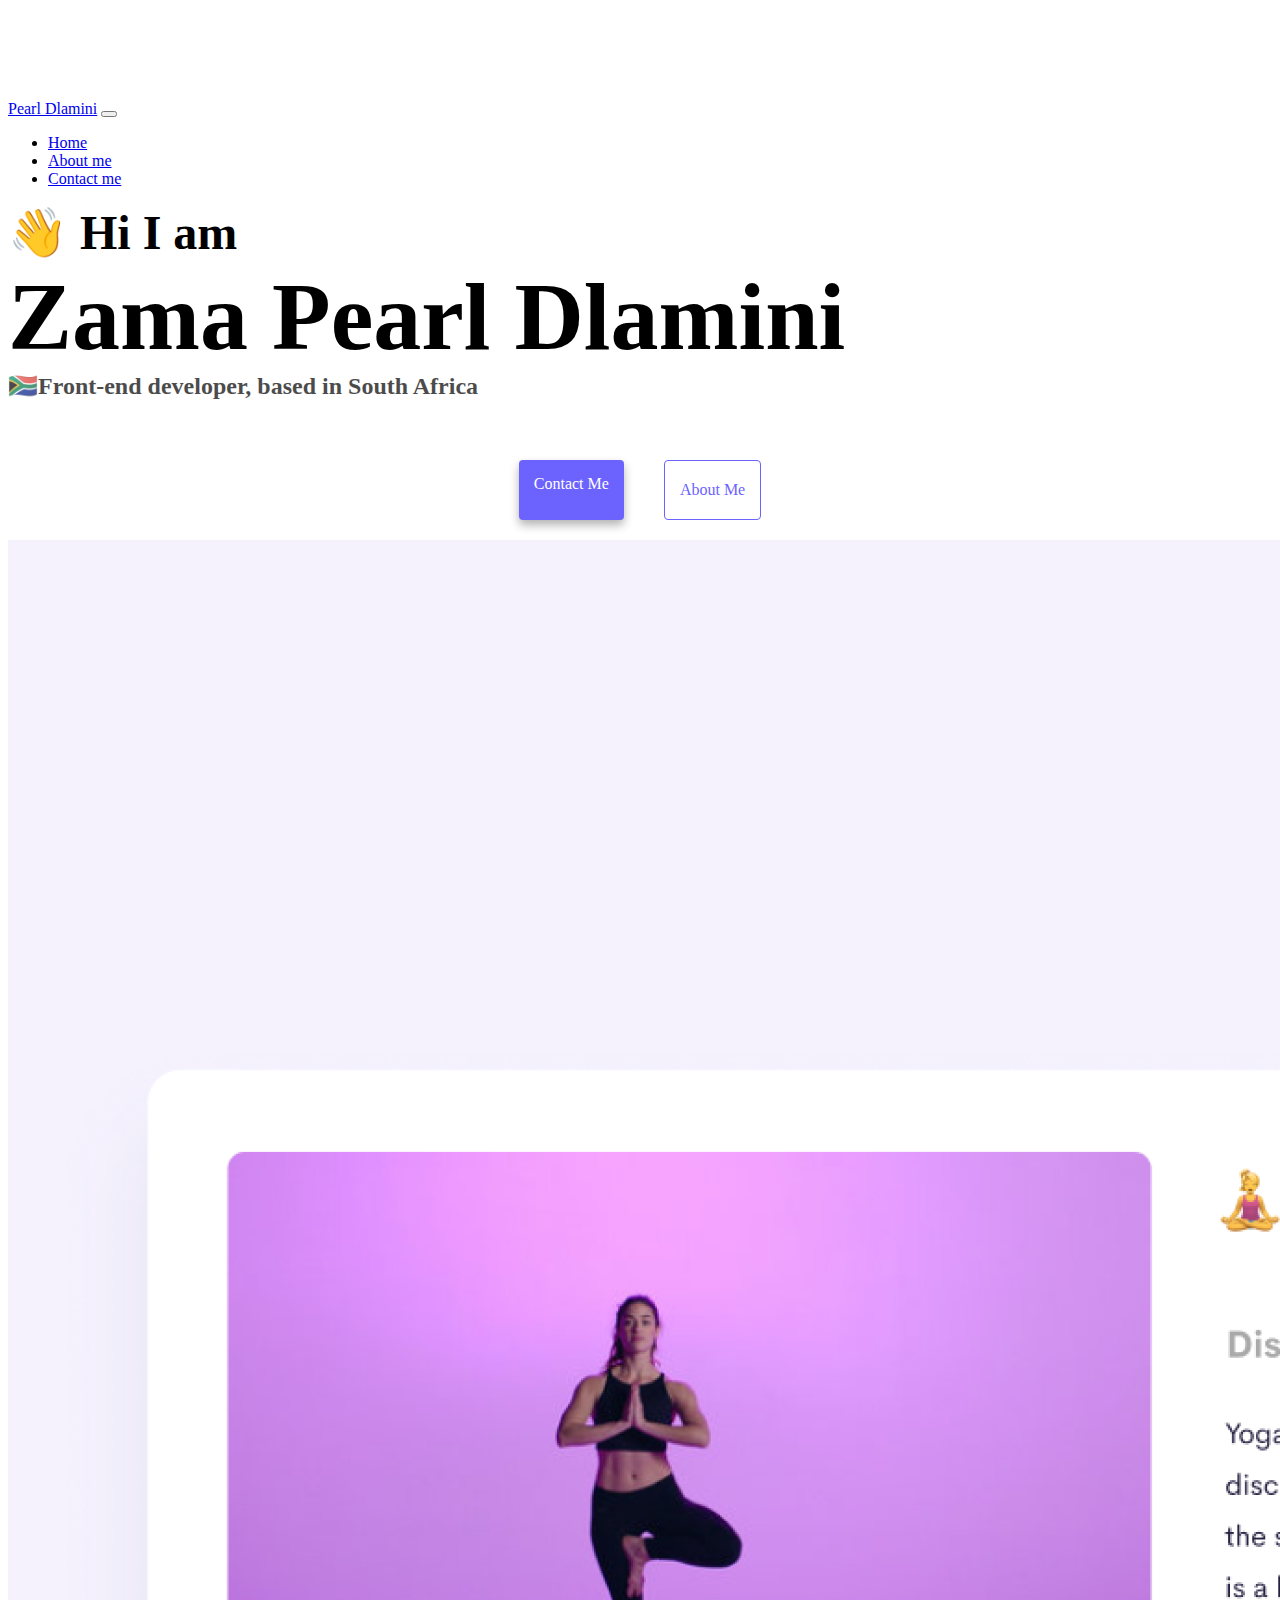
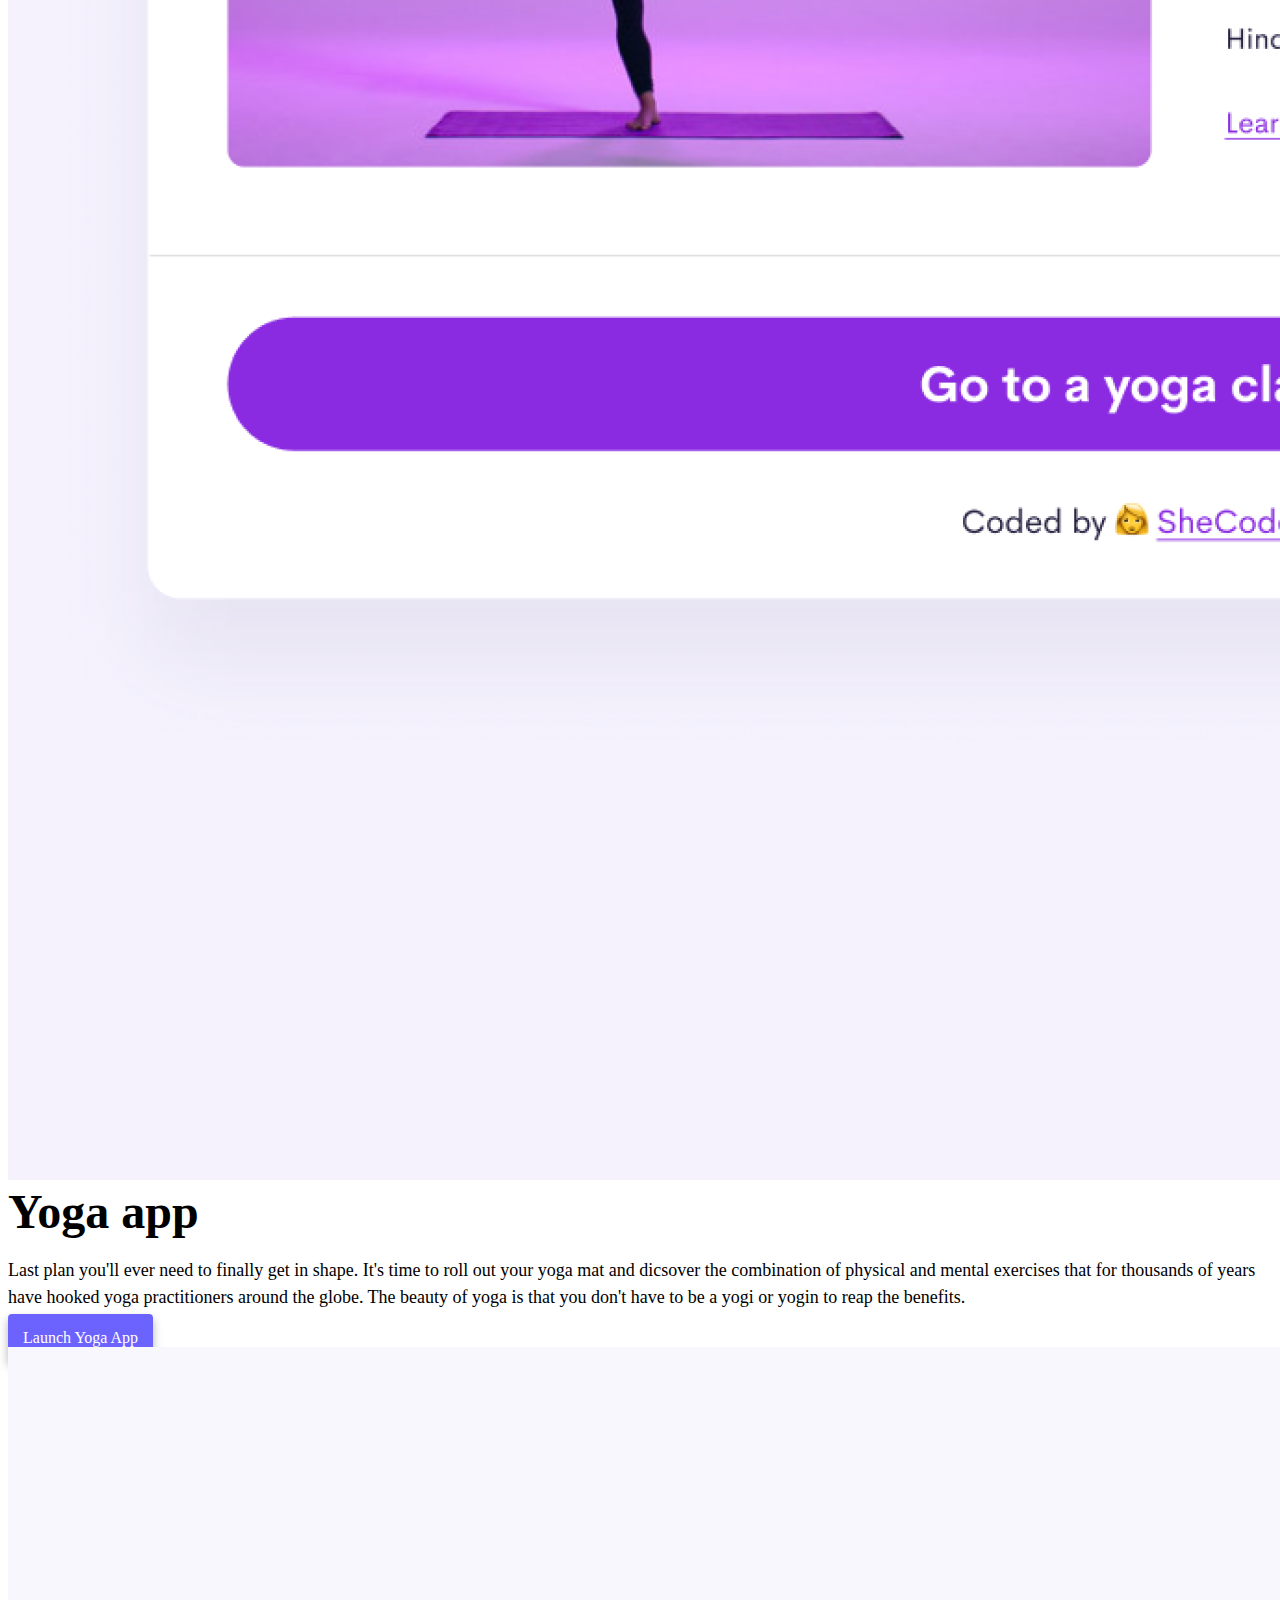
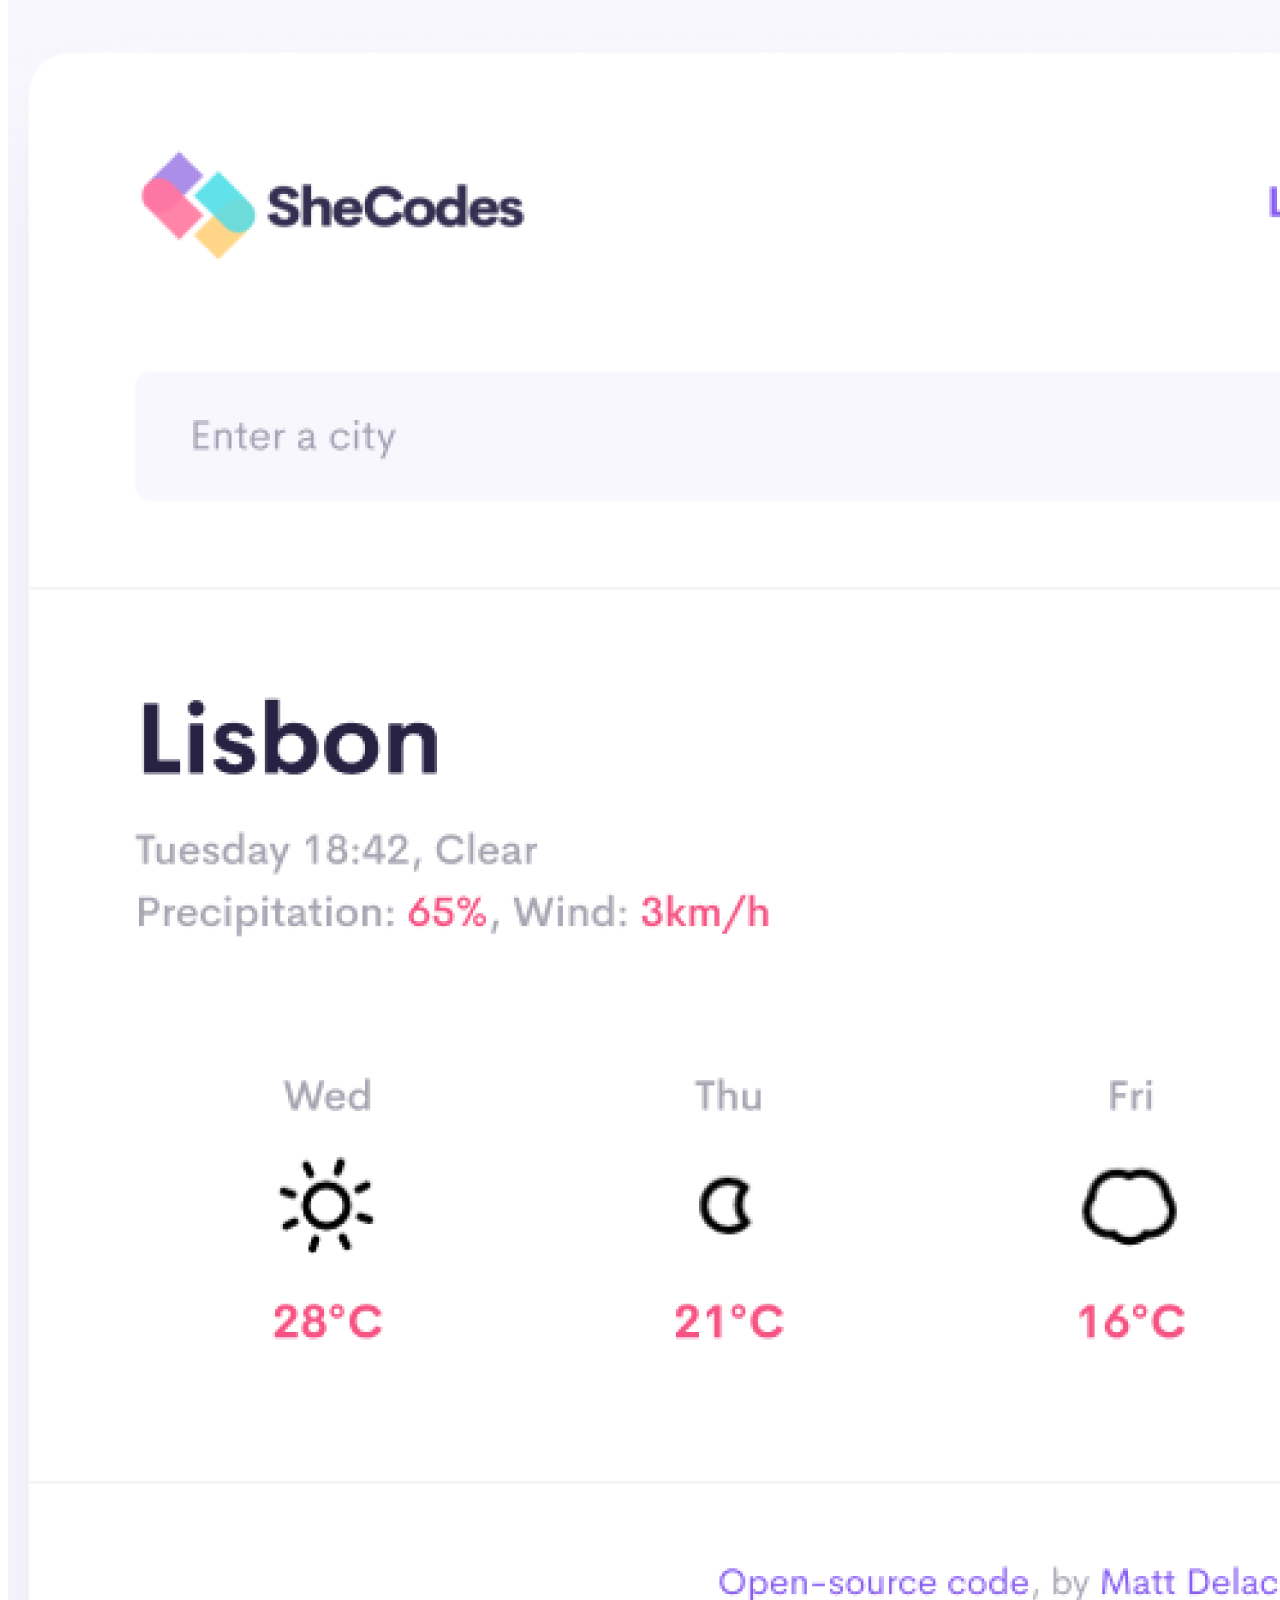
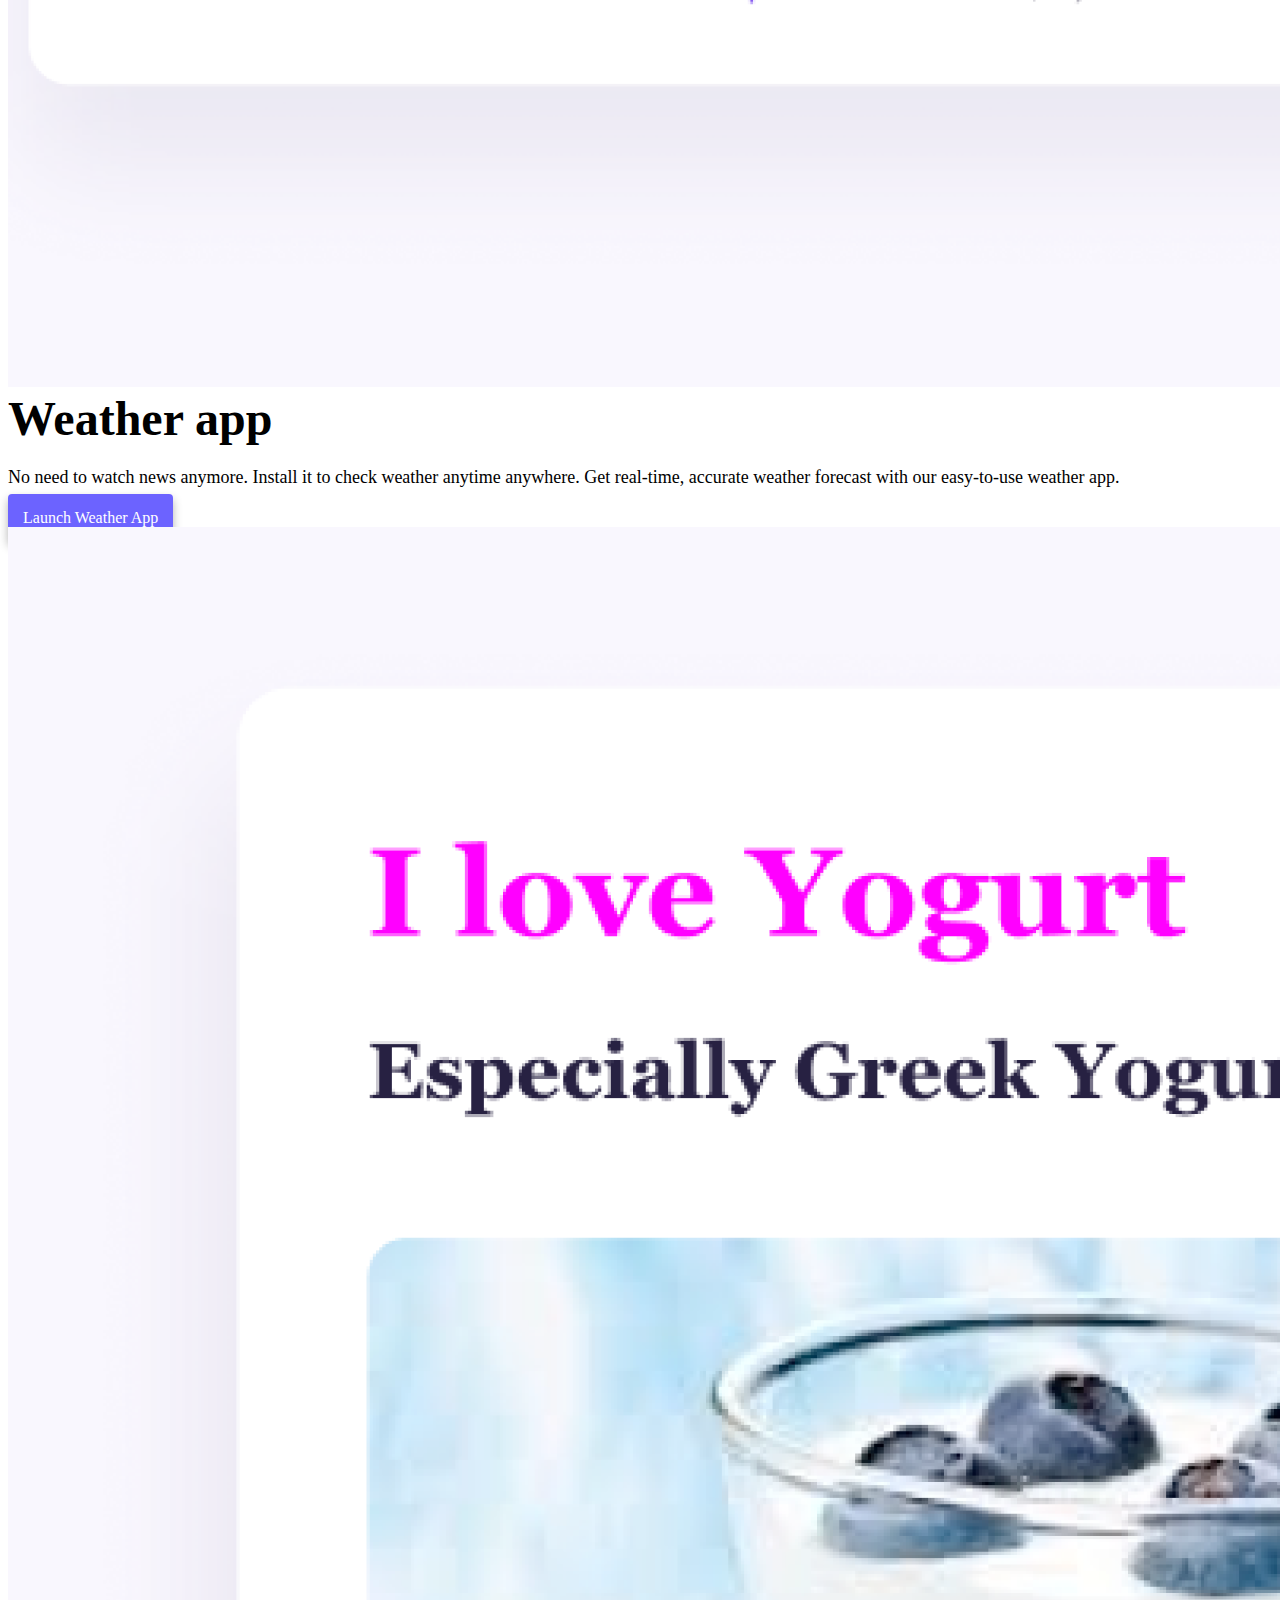
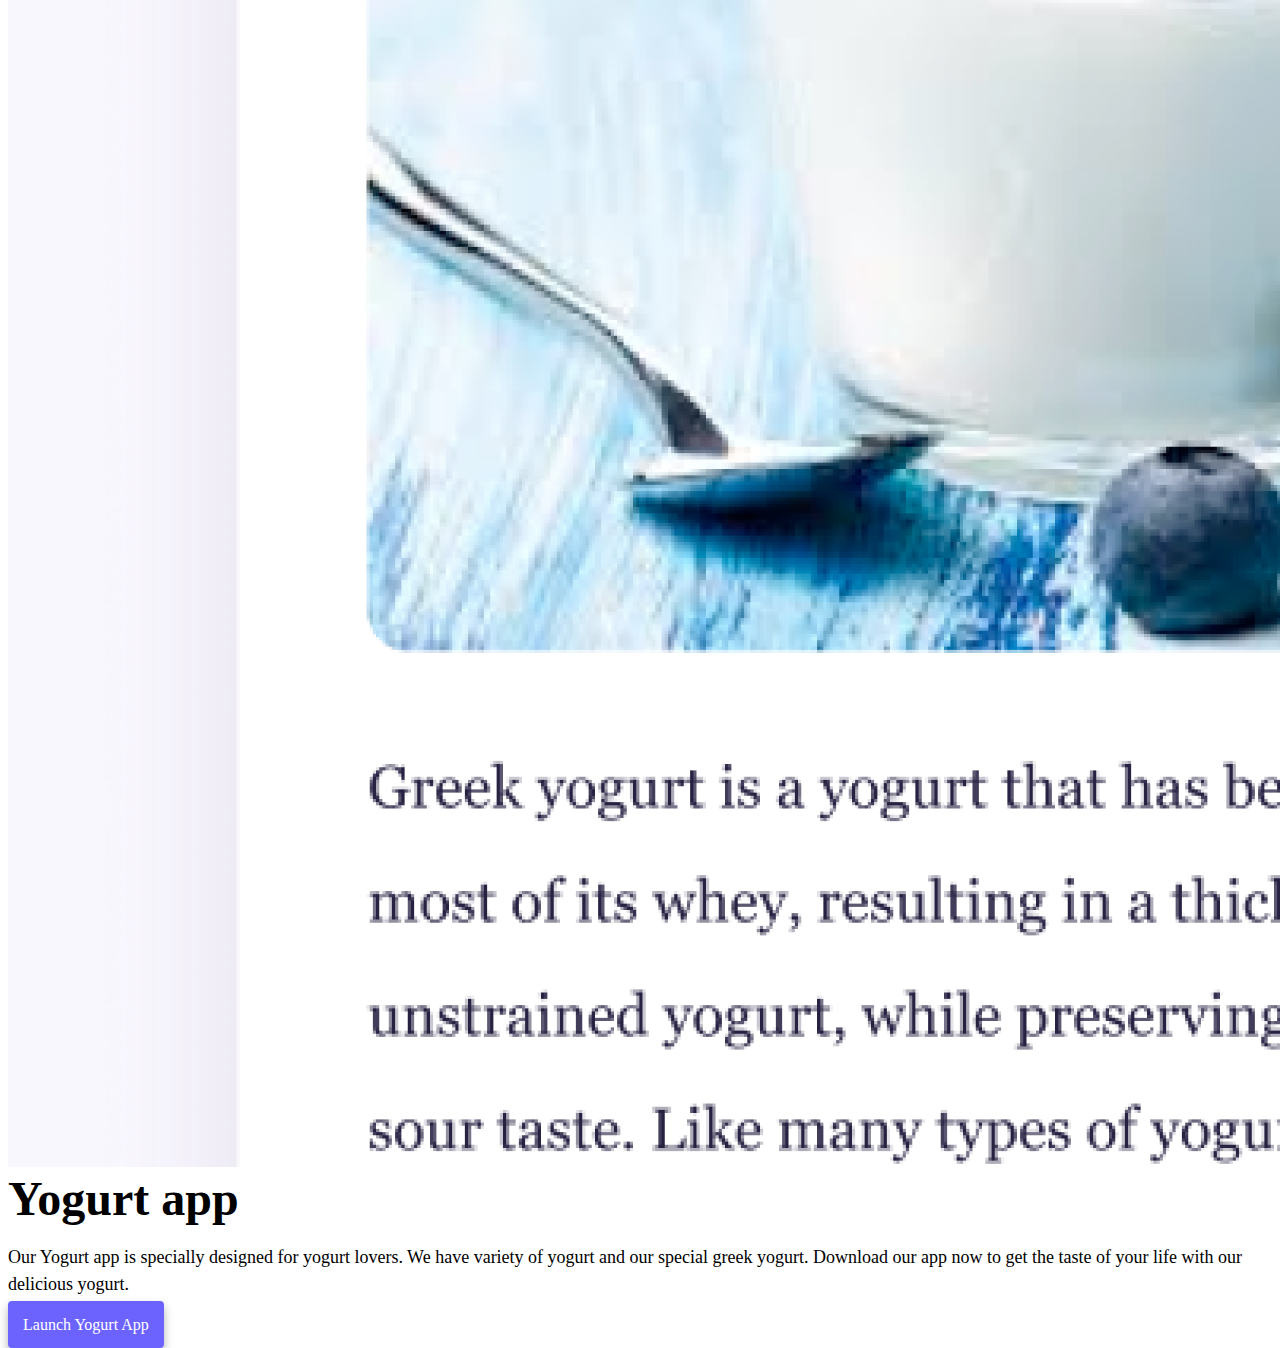
==== index.html @ 2f76c1c3 "Deployment from Codesandbox." ====
<!DOCTYPE html>
<html lang="en">
  <head>
    <meta charset="UTF-8" />
    <meta http-equiv="X-UA-Compatible" content="IE=edge" />
    <meta name="viewport" content="width=device-width, initial-scale=1.0" /> 
    <meta name="description" content="Pearl Dlamini is a front-end developer based in South Africa, check out her projects and contact her for job inquiries" />
    <title>Front-end developer - Zama Pearl Dlamini</title>
    <link
      href="https://cdn.jsdelivr.net/npm/bootstrap@5.0.0-beta2/dist/css/bootstrap.min.css"
      rel="stylesheet"
      integrity="sha384-BmbxuPwQa2lc/FVzBcNJ7UAyJxM6wuqIj61tLrc4wSX0szH/Ev+nYRRuWlolflfl"
      crossorigin="anonymous"
    />
    <script
      src="https://cdn.jsdelivr.net/npm/bootstrap@5.0.0-beta2/dist/js/bootstrap.bundle.min.js"
      integrity="sha384-b5kHyXgcpbZJO/tY9Ul7kGkf1S0CWuKcCD38l8YkeH8z8QjE0GmW1gYU5S9FOnJ0"
      crossorigin="anonymous"
    ></script>
    <link rel="stylesheet" href="style.css" />
  </head>
  <body>
      <nav class="navbar navbar-expand-lg navbar-light bg-light fixed-top">
          <div class="container-fluid">
            <a class="navbar-brand" href="index.html" title="Homepage">Pearl Dlamini</a>
            <button class="navbar-toggler" type="button" data-bs-toggle="collapse" data-bs-target="#navbarNav" aria-controls="navbarNav" aria-expanded="false" aria-label="Toggle navigation"
            >
              <span class="navbar-toggler-icon"></span>
            </button>
            <div class="collapse navbar-collapse" id="navbarNav">
              <ul class="navbar-nav">
                <li class="nav-item">
                  <a class="nav-link active" aria-current="page" href="index.html" title="Homepage">Home</a>
                </li>
                <li class="nav-item">
                  <a class="nav-link" href="about.html" title="About Pearl Dlamini">About me</a>
                </li>
                <li class="nav-item">
                  <a class="nav-link" href="about.html#contact" title="Contact Pearl Dlamini">Contact me</a>
                </li>
              </ul>
            </div>
          </div>
        </nav>
    <h2 class="text-center">👋 Hi I am</h2>
    <h1 class="text-center">Zama Pearl Dlamini</h1>
    <h3 class="text-center">🇿🇦Front-end developer, based in South Africa</h3>
    <div class="navigation-links mb-5">
      <a href="about.html#contact" class="primary-link" title="Contact Pearl Dlamini">Contact me</a>
      <a href="about.html" class="secondary-link" title="About Pearl Dlamini">About me</a>
    </div>
    <div class="container">
    <div class="row mt-5">
      <div class="col-6">
        <img src="images/yoga.png" alt="Yoga project" class="img-fluid rounded" />
      </div>
      <div class="col-6">
        <h2 class="mb-3">Yoga app</h2>
        <p>
          Last plan you'll ever need to finally get in shape. It's time to roll
          out your yoga mat and dicsover the combination of physical and mental
          exercises that for thousands of years have hooked yoga practitioners
          around the globe. The beauty of yoga is that you don't have to be a
          yogi or yogin to reap the benefits.
        </p>
        <div class="mt-5">
          <a href="#" class="primary-link" title="Yoga project">Launch Yoga App</a>
        </div>
      </div>
    </div>
    <div class="row mt-5">
      <div class="col-6">
        <img src="images/weather.png" class="img-fluid rounded" alt="weather project" />
      </div>
      <div class="col-6">
        <h2 class="mb-3">Weather app</h2>
        <p>
          No need to watch news anymore. Install it to check weather anytime
          anywhere. Get real-time, accurate weather forecast with our
          easy-to-use weather app.
        </p>
        <div class="mt-5">
          <a href="#" class="primary-link" title="Weather project">Launch Weather App</a>
        </div>
      </div>
    </div>
    <div class="row mt-5"> 
      <div class="col-6">
        <img src="images/yogurt.png" class="img-fluid rounded" alt="Yogurt project" />
      </div>  
        <div class="col-6">
          <h2 class="mb-3">Yogurt app</h2> 
          <p> 
          Our Yogurt app is specially designed for yogurt lovers. We have variety of yogurt and our special greek yogurt. Download our app now to get the taste of your life with our delicious yogurt.
          </p> 
          <div class="mt-5"> 
            <a href="#" class="primary-link">Launch Yogurt App</a> 
          </div> 
        </di> 
      </div> 
      </div> 
  </body>
</html>
---- style.css ----
:root {
  --primary-color: #6c63ff;
  --secondary-color: #f5f2fe;
  --box-shadow: 0 5px 10px rgba(0, 0, 0, 0.3);
}

body {
  margin-top: 100px;
}

h1,
h2,
h3 {
  margin: 0;
}

h1 {
  font-size: 96px;
}

h2 {
  font-size: 48px;
}

h3 {
  font-size: 24px;
  opacity: 0.7;
}

p {
  font-size: 18px;
  line-height: 1.5;
}

.navigation-links {
  display: flex;
  margin-top: 40px;
  justify-content: center;
}

.navigation-links a {
  margin: 20px;
}

.primary-link {
  border-radius: 4px;
  padding: 15px;
  text-decoration: none;
  text-transform: capitalize;
  background: var(--primary-color);
  box-shadow: var(--box-shadow);
  color: white;
}

.secondary-link {
  border: 1px solid var(--primary-color);
  border-radius: 4px;
  color: var(--primary-color);
  padding: 20px 15px;
  text-decoration: none;
  text-transform: capitalize;
  color: var(--primary-color);
  border: 1px solid var(--primary-color);
}

.homepage-link {
  color: var(--primary-color);
  text-align: center;
  display: block;
}

.about-paragraphs {
  margin: 30px 0;
}

.about-paragraphs p {
  margin: 10px;
}

.email-link {
  display: flex;
  justify-content: center;
  color: var(--primary-color);
  font-size: 28px;
  text-decoration: none;
}

.email-link:hover {
  text-decoration: underline;
}
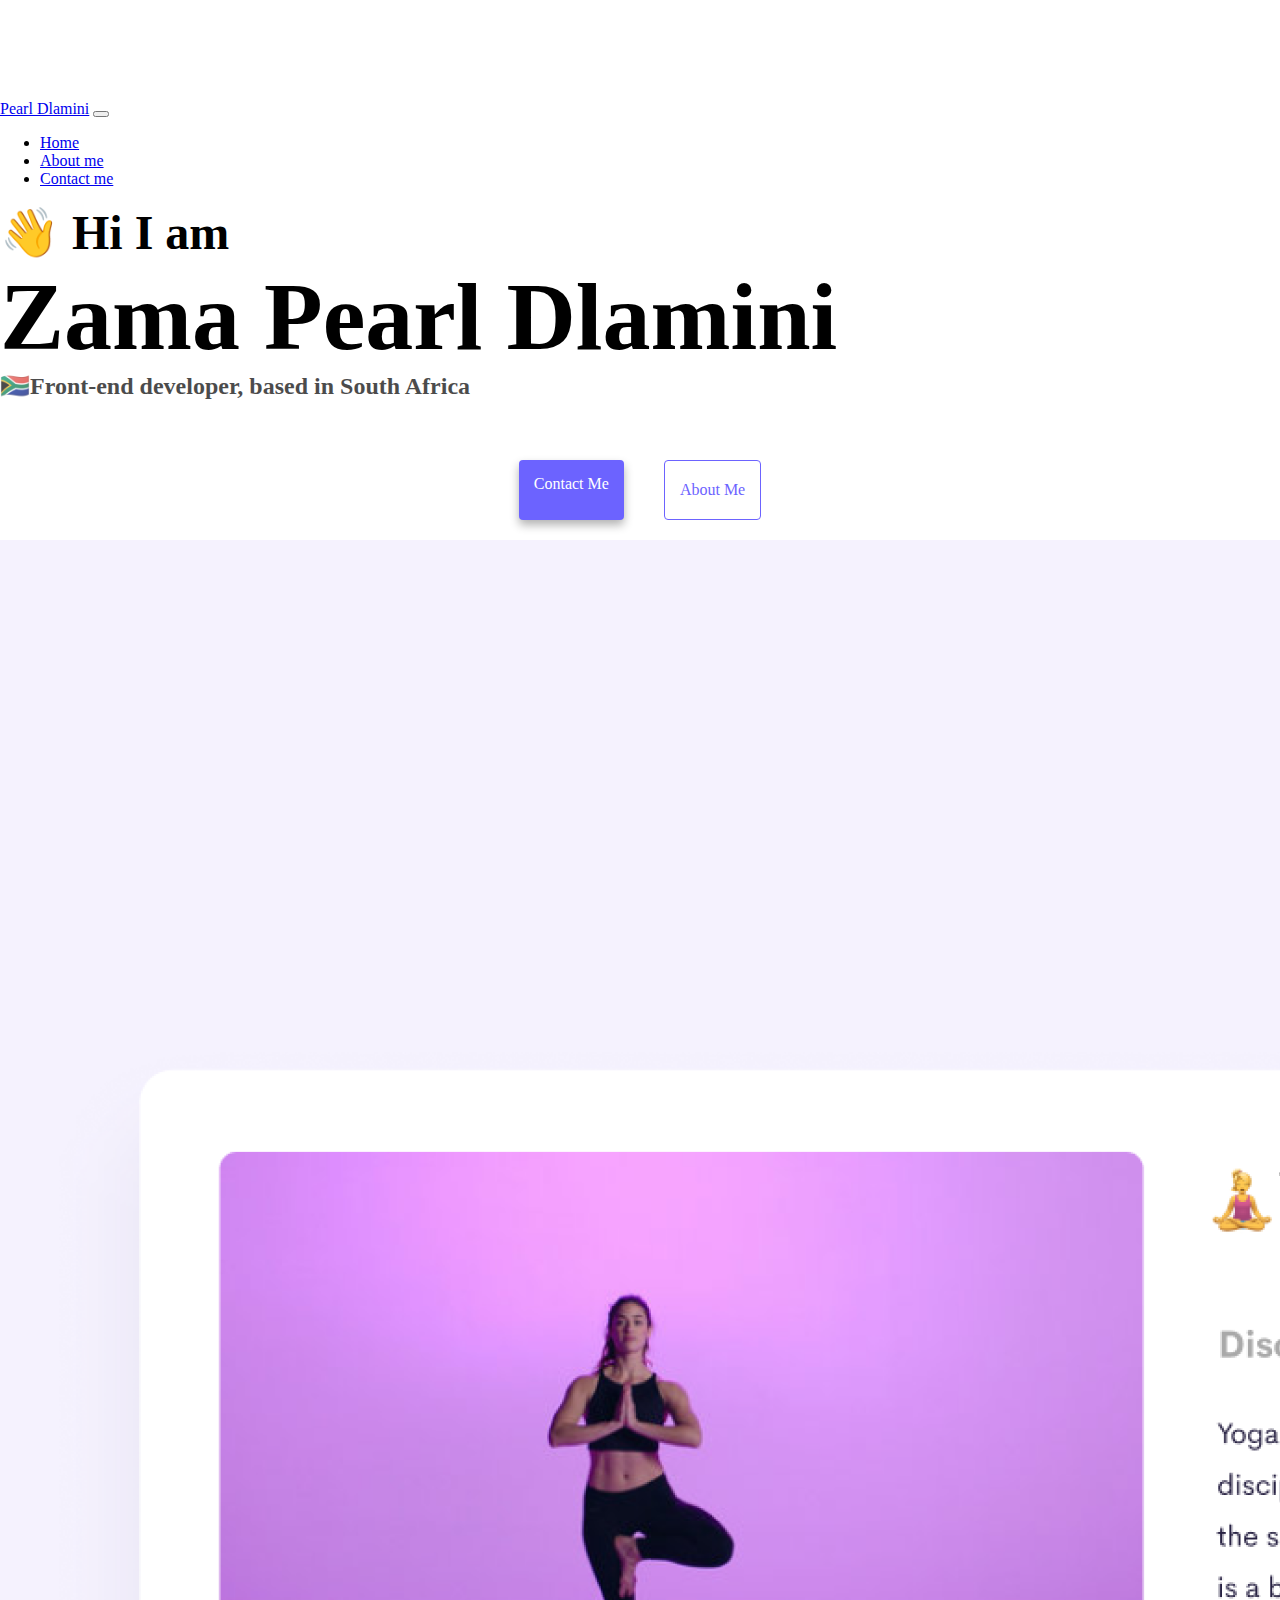
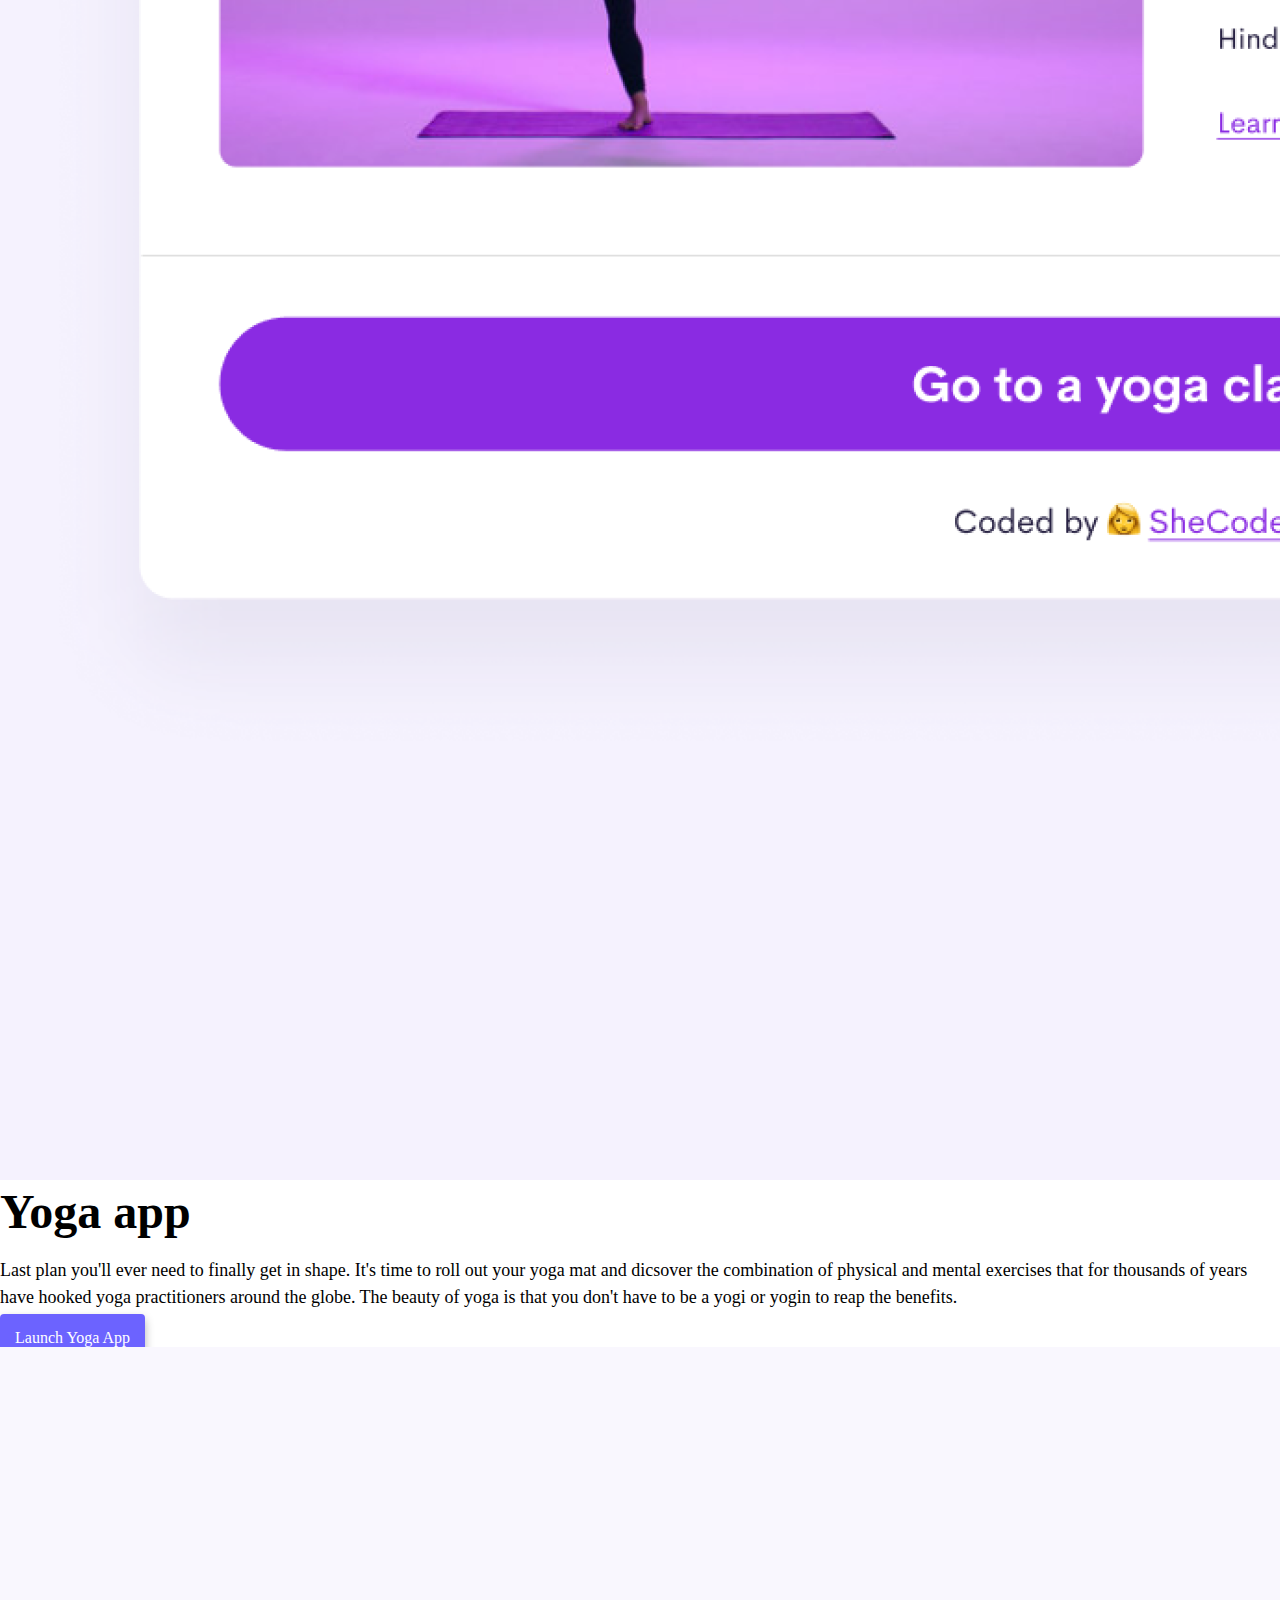
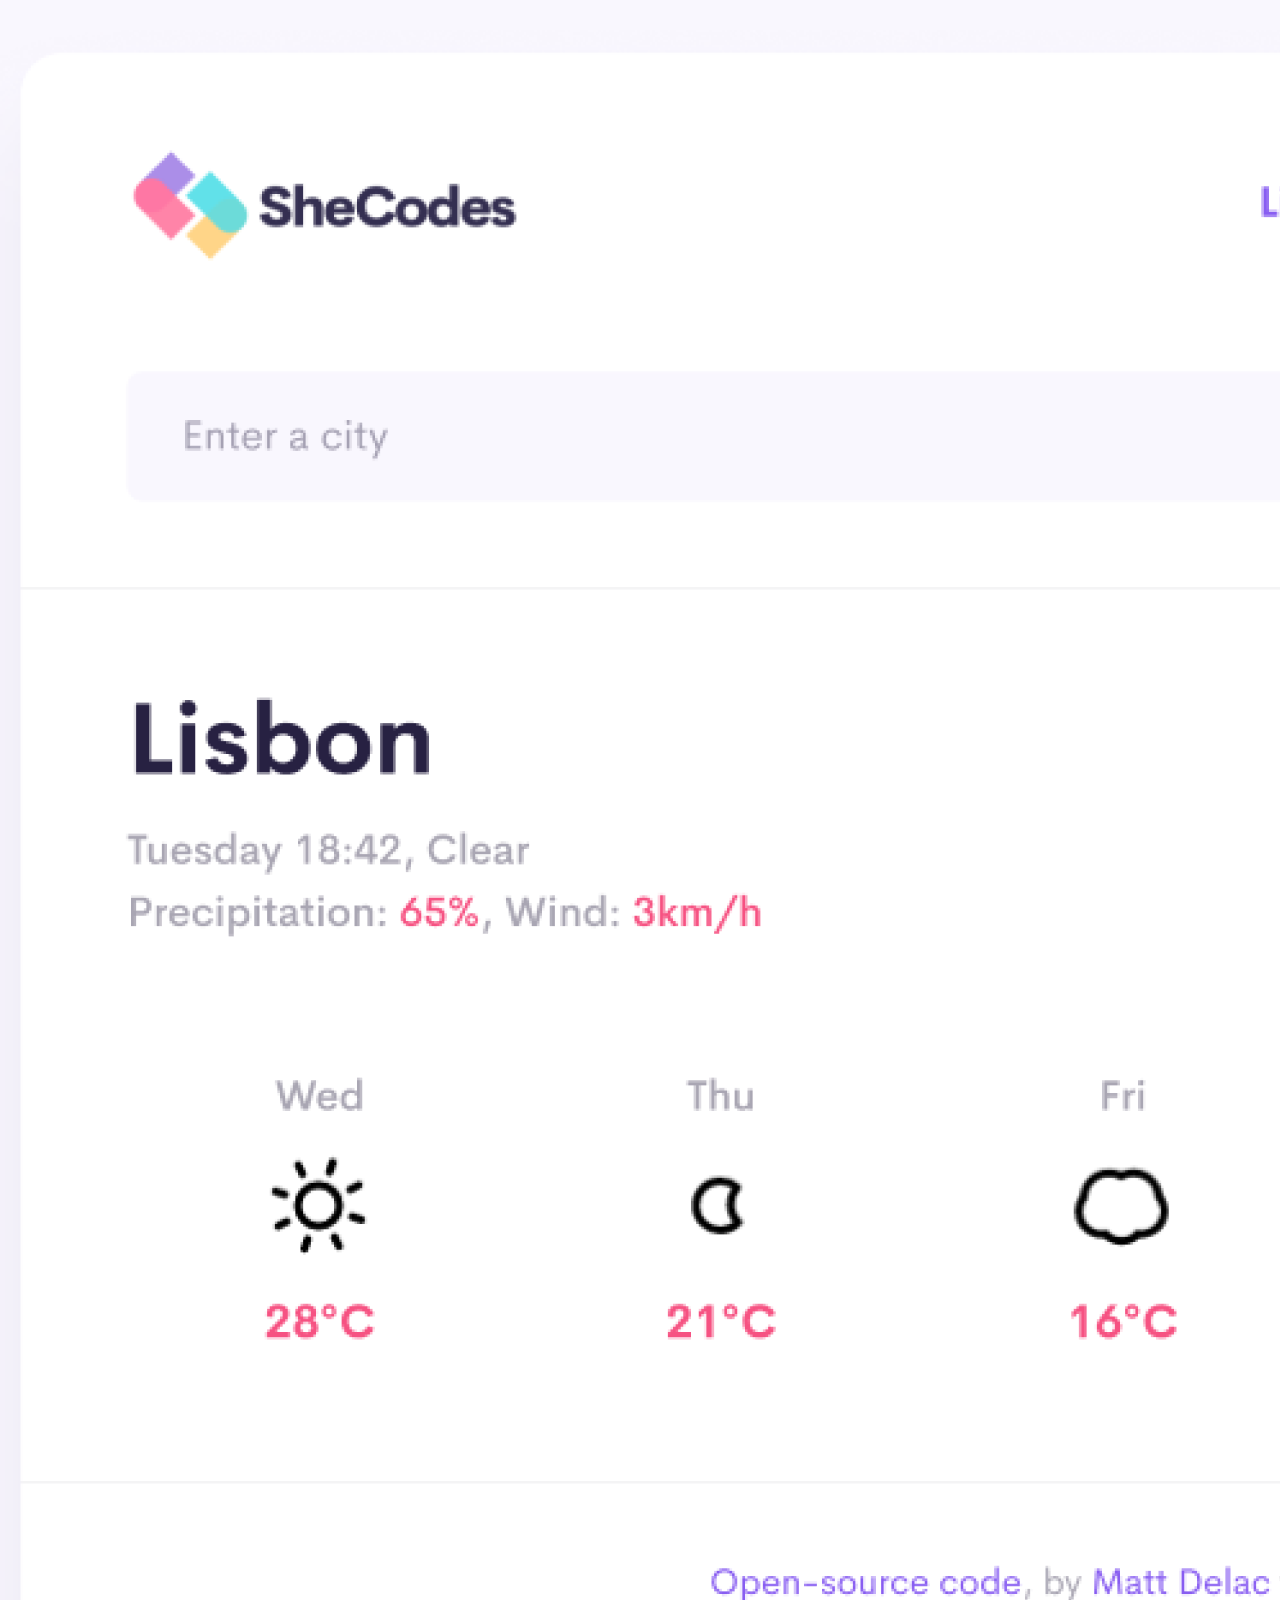
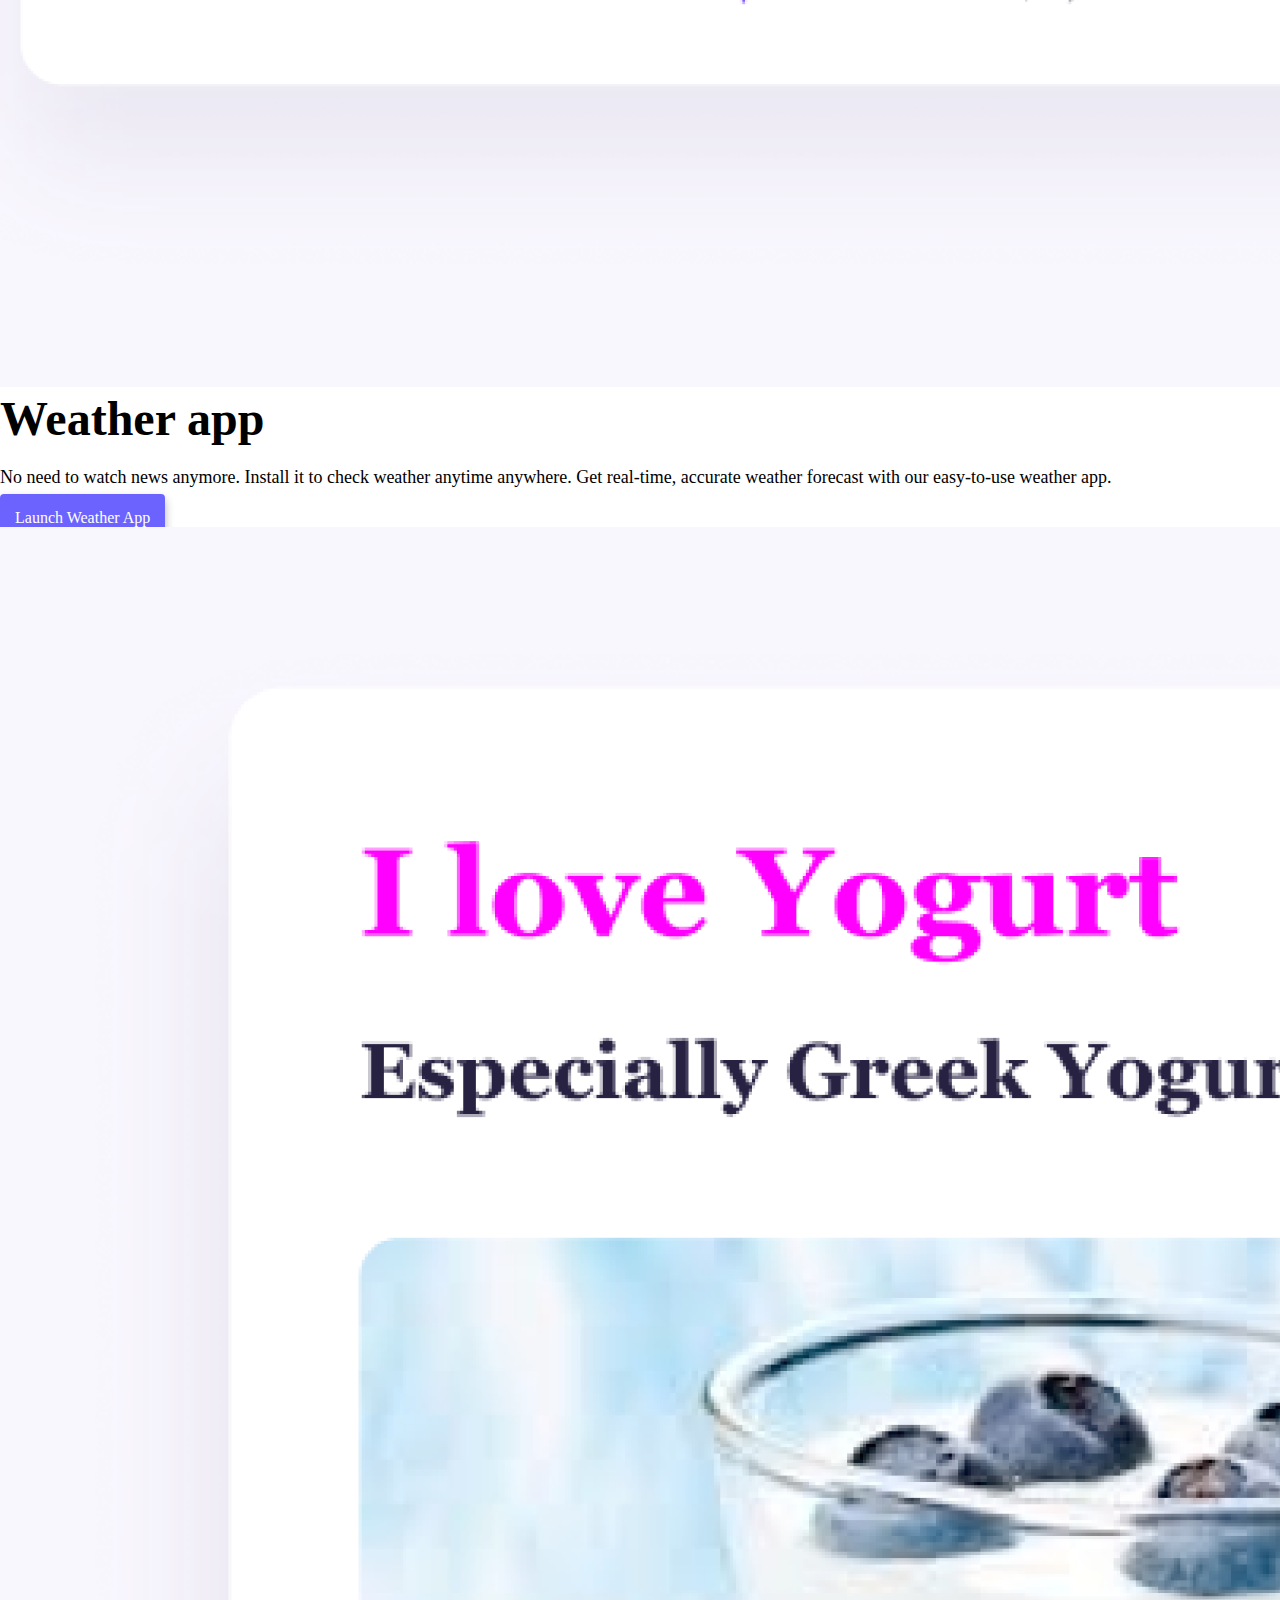
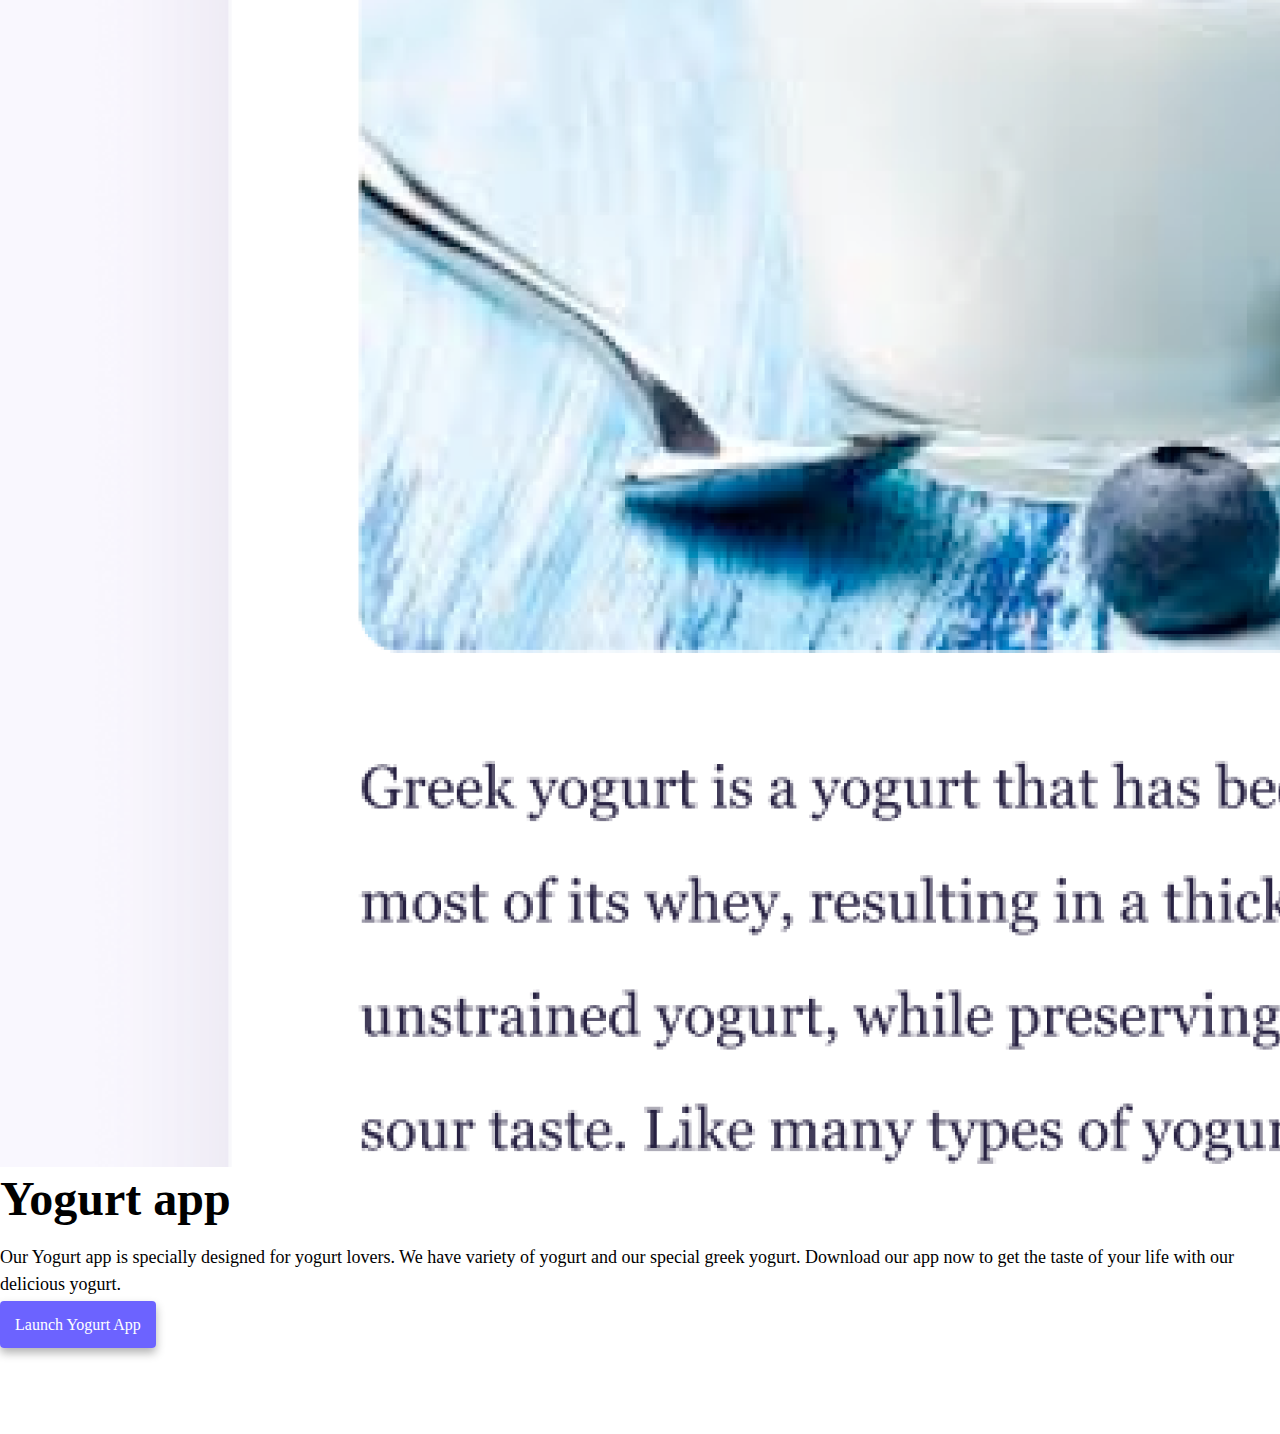
==== commit 915141a7: "Deployment from Codesandbox." ====
--- a/index.html
+++ b/index.html
@@ -51,10 +51,10 @@
     </div>
     <div class="container">
     <div class="row mt-5">
-      <div class="col-6">
-        <img src="images/yoga.png" alt="Yoga project" class="img-fluid rounded" />
+      <div class="col-sm-6">
+        <img src="images/yoga.png" class="img-fluid rounded d-none d-sm-block" alt="Yoga project" />
       </div>
-      <div class="col-6">
+      <div class="col-sm-6">
         <h2 class="mb-3">Yoga app</h2>
         <p>
           Last plan you'll ever need to finally get in shape. It's time to roll
@@ -64,15 +64,15 @@
           yogi or yogin to reap the benefits.
         </p>
         <div class="mt-5">
-          <a href="#" class="primary-link" title="Yoga project">Launch Yoga App</a>
+          <a href="#" class="primary-link project-link" title="Yoga project">Launch Yoga App</a>
         </div>
       </div>
     </div>
     <div class="row mt-5">
-      <div class="col-6">
-        <img src="images/weather.png" class="img-fluid rounded" alt="weather project" />
+      <div class="col-sm-6">
+        <img src="images/weather.png" class="img-fluid rounded d-none d-sm-block" alt="weather project" />
       </div>
-      <div class="col-6">
+      <div class="col-sm-6">
         <h2 class="mb-3">Weather app</h2>
         <p>
           No need to watch news anymore. Install it to check weather anytime
@@ -80,21 +80,21 @@
           easy-to-use weather app.
         </p>
         <div class="mt-5">
-          <a href="#" class="primary-link" title="Weather project">Launch Weather App</a>
+          <a href="#" class="primary-link project-link" title="Weather project">Launch Weather App</a>
         </div>
       </div>
     </div>
     <div class="row mt-5"> 
-      <div class="col-6">
-        <img src="images/yogurt.png" class="img-fluid rounded" alt="Yogurt project" />
+      <div class="col-sm-6">
+        <img src="images/yogurt.png" class="img-fluid rounded d-none d-sm-block" alt="Yogurt project" />
       </div>  
-        <div class="col-6">
+        <div class="col-sm-6">
           <h2 class="mb-3">Yogurt app</h2> 
           <p> 
           Our Yogurt app is specially designed for yogurt lovers. We have variety of yogurt and our special greek yogurt. Download our app now to get the taste of your life with our delicious yogurt.
           </p> 
           <div class="mt-5"> 
-            <a href="#" class="primary-link">Launch Yogurt App</a> 
+            <a href="#" class="primary-link project-link">Launch Yogurt App</a> 
           </div> 
         </di> 
       </div> 
--- a/style.css
+++ b/style.css
@@ -5,7 +5,7 @@
 }
 
 body {
-  margin-top: 100px;
+  margin: 100px 0;
 }
 
 h1,
@@ -20,6 +20,24 @@
 
 h2 {
   font-size: 48px;
+}
+
+@media (max-width: 576px) {
+  h1 {
+    font-size: 48px;
+    line-height: 1.5;
+  }
+
+  h2 {
+    font-size: 32px;
+    text-align: center;
+  }
+
+  .project-link {
+    display: block;
+    text-align: center;
+    margin: 0 20px;
+  }
 }
 
 h3 {
@@ -49,6 +67,10 @@
   text-transform: capitalize;
   background: var(--primary-color);
   box-shadow: var(--box-shadow);
+  color: white;
+}
+
+.primary-link:hover {
   color: white;
 }
 
